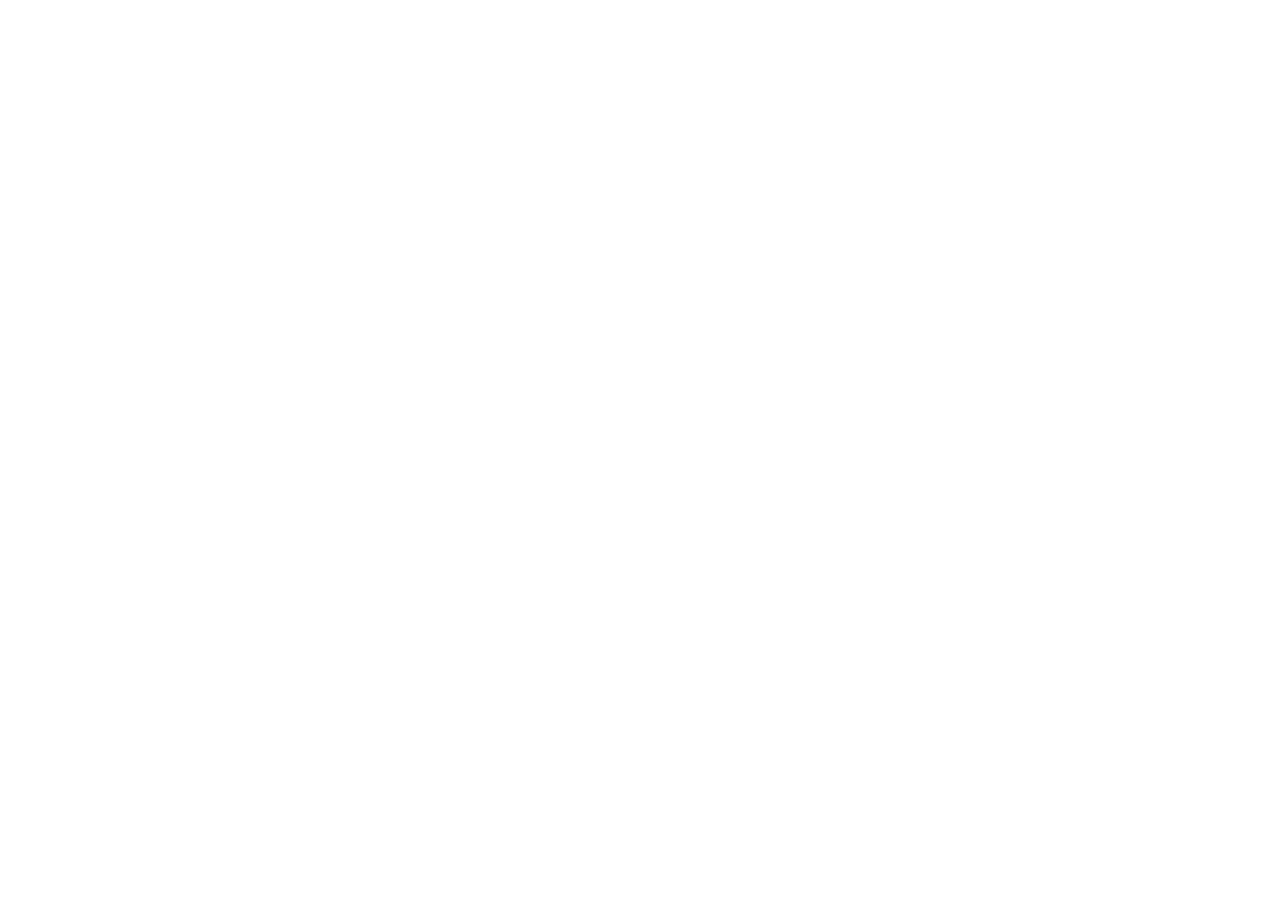
==== index.html @ a986bb7d "Start Building" ====
<!DOCTYPE html>
<html lang="en">
    <head>
        <meta charset="UTF-8">
        <meta name="viewport" content="width=device-width, initial-scale=1.0">
        <title>Our Team</title>
    </head>
    <body>
        
        <script src="./app.js"></script>
    </body>
</html>
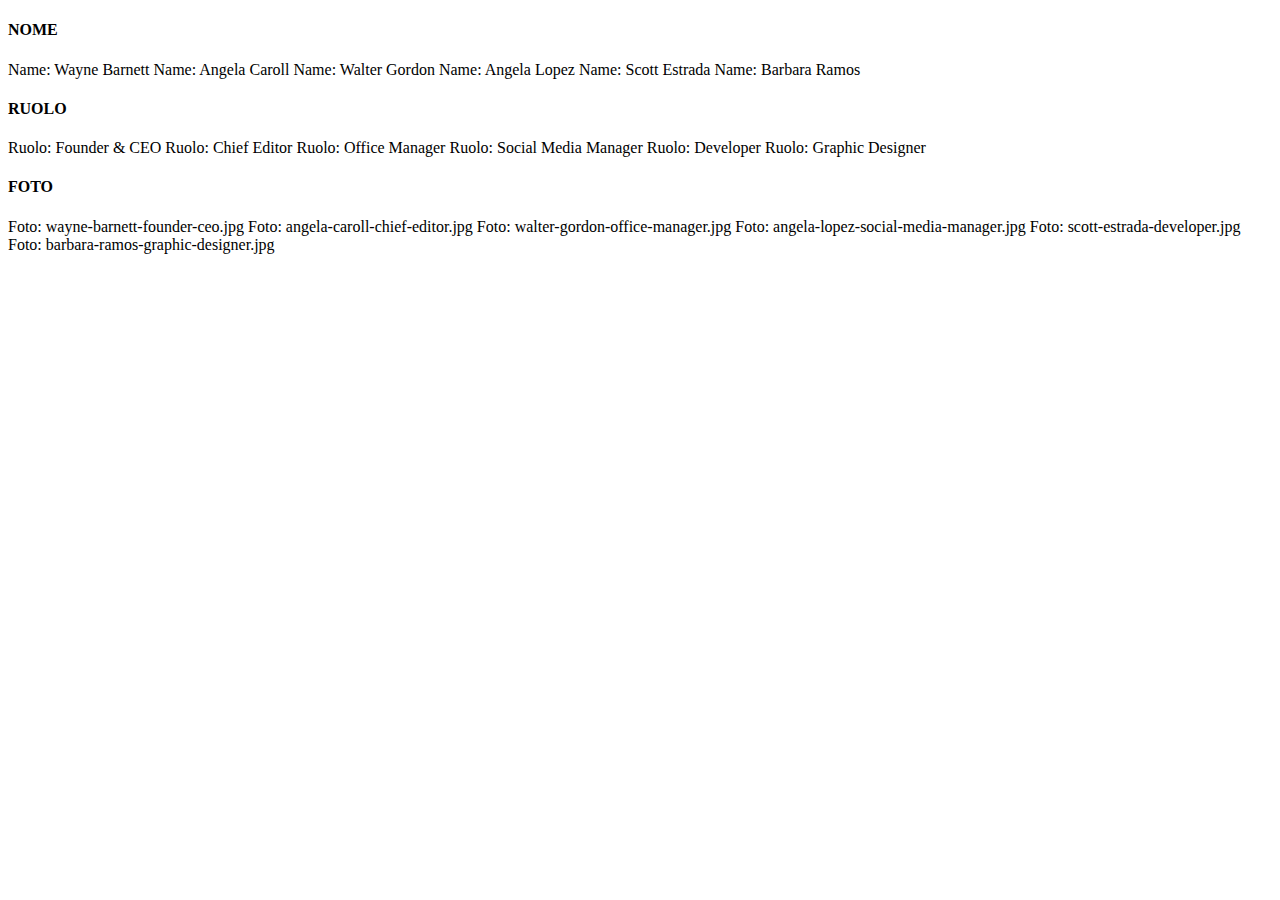
==== commit d3e9ecdf: "ADD: MILESTONE 0; MILESTONE 1; MILESTONE 2" ====
--- a/index.html
+++ b/index.html
@@ -6,7 +6,21 @@
         <title>Our Team</title>
     </head>
     <body>
-        
+        <div class="members_info">
+            <div>
+                <h4>NOME</h4>
+                <span class="name"></span>
+            <div>
+            <div>
+                <h4>RUOLO</h4>
+                <span class="role"></span>
+            <div>
+            <div>
+                <h4>FOTO</h4>
+                <span class="pic"></span>   
+            <div>
+        </div>
+
         <script src="./app.js"></script>
     </body>
 </html>